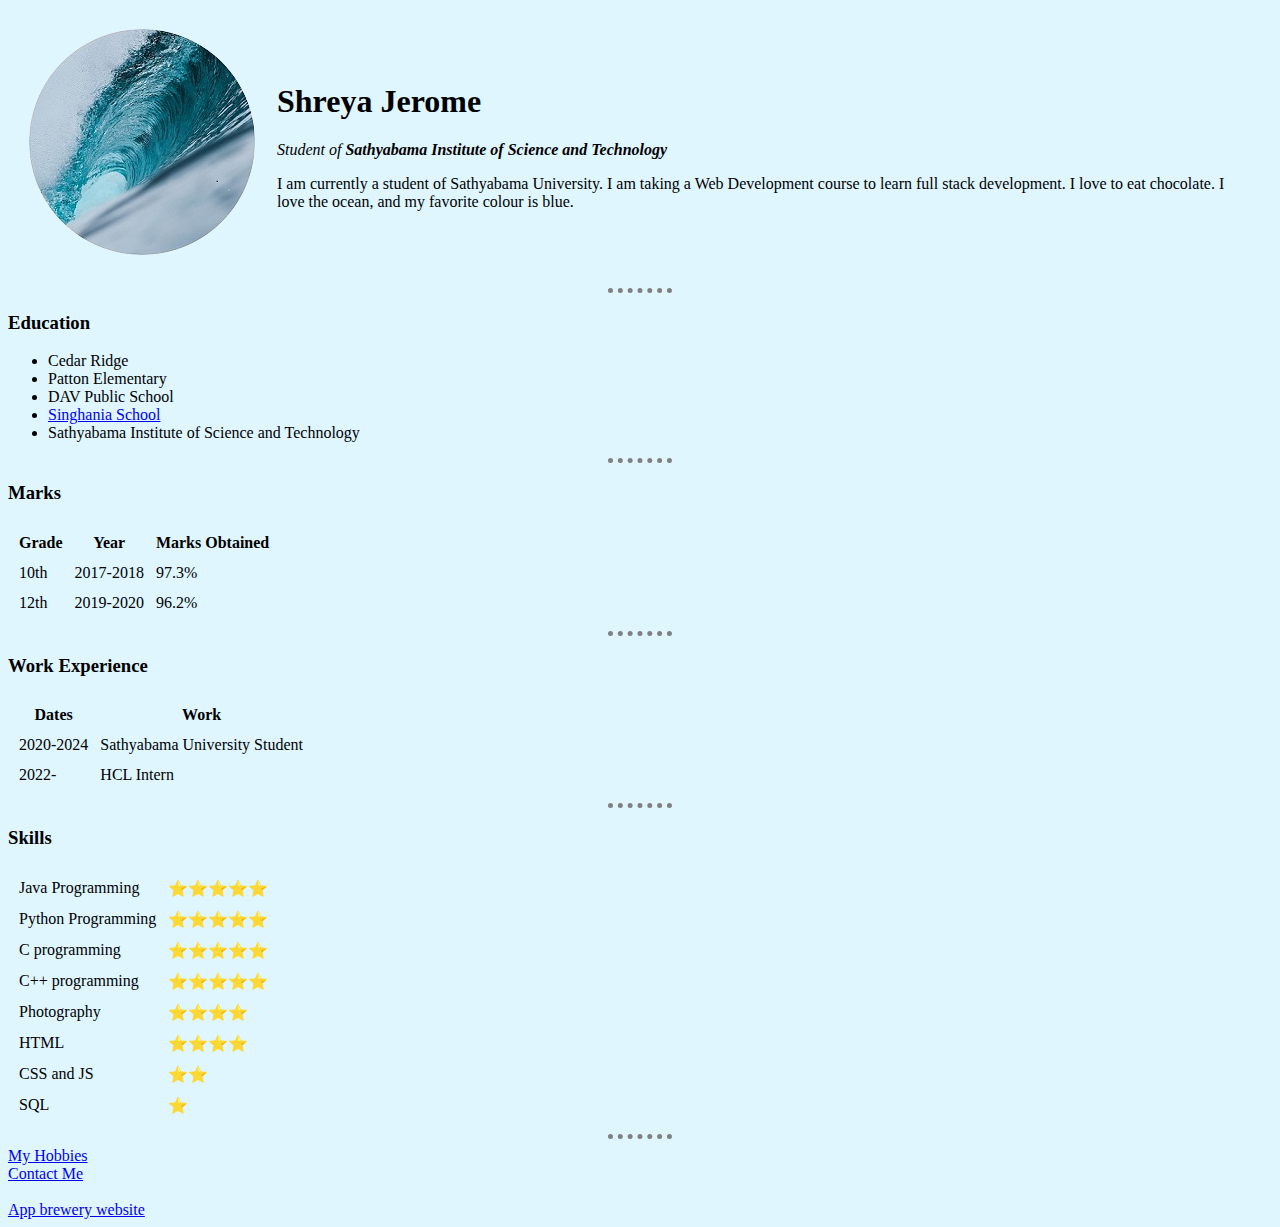
==== index.html @ c6410382 "external" ====
<!DOCTYPE html>
<html lang="en" dir="ltr">
  <head>
    <meta charset="utf-8" />
    <title>Shreya's cv</title>
    <link rel="stylesheet" href="css/styles.css" />
  </head>

  <body>
    <table cellspacing="20">
      <tr>
        <td>
          <img src="wave-modified.jpg" alt="Shreya Profile Image" />
        </td>
        <td>
          <h1>Shreya Jerome</h1>
          <p>
            <em
              >Student of
              <strong
                >Sathyabama Institute of Science and Technology</strong
              ></em
            >
          </p>
          <p>
            I am currently a student of Sathyabama University. I am taking a Web
            Development course to learn full stack development. I love to eat
            chocolate. I love the ocean, and my favorite colour is blue.
          </p>
        </td>
      </tr>
    </table>

    <hr />
    <h3>Education</h3>
    <ul>
      <li>Cedar Ridge</li>
      <li>Patton Elementary</li>
      <li>DAV Public School</li>
      <li><a href="https://singhaniaschool.org/">Singhania School</a></li>
      <li>Sathyabama Institute of Science and Technology</li>
    </ul>
    <hr />
    <h3>Marks</h3>
    <table cellspacing="10">
      <tr>
        <th>Grade</th>
        <th>Year</th>
        <th>Marks Obtained</th>
      </tr>
      <tr>
        <td>10th</td>
        <td>2017-2018</td>
        <td>97.3%</td>
      </tr>
      <tr>
        <td>12th</td>
        <td>2019-2020</td>
        <td>96.2%</td>
      </tr>
    </table>
    <hr />
    <h3>Work Experience</h3>
    <table cellspacing="10">
      <thead>
        <th>Dates</th>
        <th>Work</th>
      </thead>
      <tbody>
        <tr>
          <td>2020-2024</td>
          <td>Sathyabama University Student</td>
        </tr>
        <tr>
          <td>2022-</td>
          <td>HCL Intern</td>
        </tr>
      </tbody>
      <tfoot></tfoot>
    </table>
    <hr />
    <h3>Skills</h3>
    <table cellspacing="10">
      <tr>
        <td>Java Programming</td>
        <td>⭐⭐⭐⭐⭐</td>
      </tr>
      <tr>
        <td>Python Programming</td>
        <td>⭐⭐⭐⭐⭐</td>
      </tr>
      <tr>
        <td>C programming</td>
        <td>⭐⭐⭐⭐⭐</td>
      </tr>
      <tr>
        <td>C++ programming</td>
        <td>⭐⭐⭐⭐⭐</td>
      </tr>
      <tr>
        <td>Photography</td>
        <td>⭐⭐⭐⭐</td>
      </tr>
      <tr>
        <td>HTML</td>
        <td>⭐⭐⭐⭐</td>
      </tr>
      <tr>
        <td>CSS and JS</td>
        <td>⭐⭐</td>
      </tr>
      <tr>
        <td>SQL</td>
        <td>⭐</td>
      </tr>
    </table>
    <hr />
    <a href="hobbies.html">My Hobbies</a>
    <br />
    <a href="contact.html">Contact Me</a>
    <br /><br />
    <a href="https://www.appbrewery.co/">App brewery website</a>
  </body>
</html>
---- css/styles.css ----
body {
    background-color: #dff6ff;
  }
  hr {
    border-style: none;
    border-top-style: dotted;
    border-color: gray;
    border-width: 5px;
    width: 5%;
  }
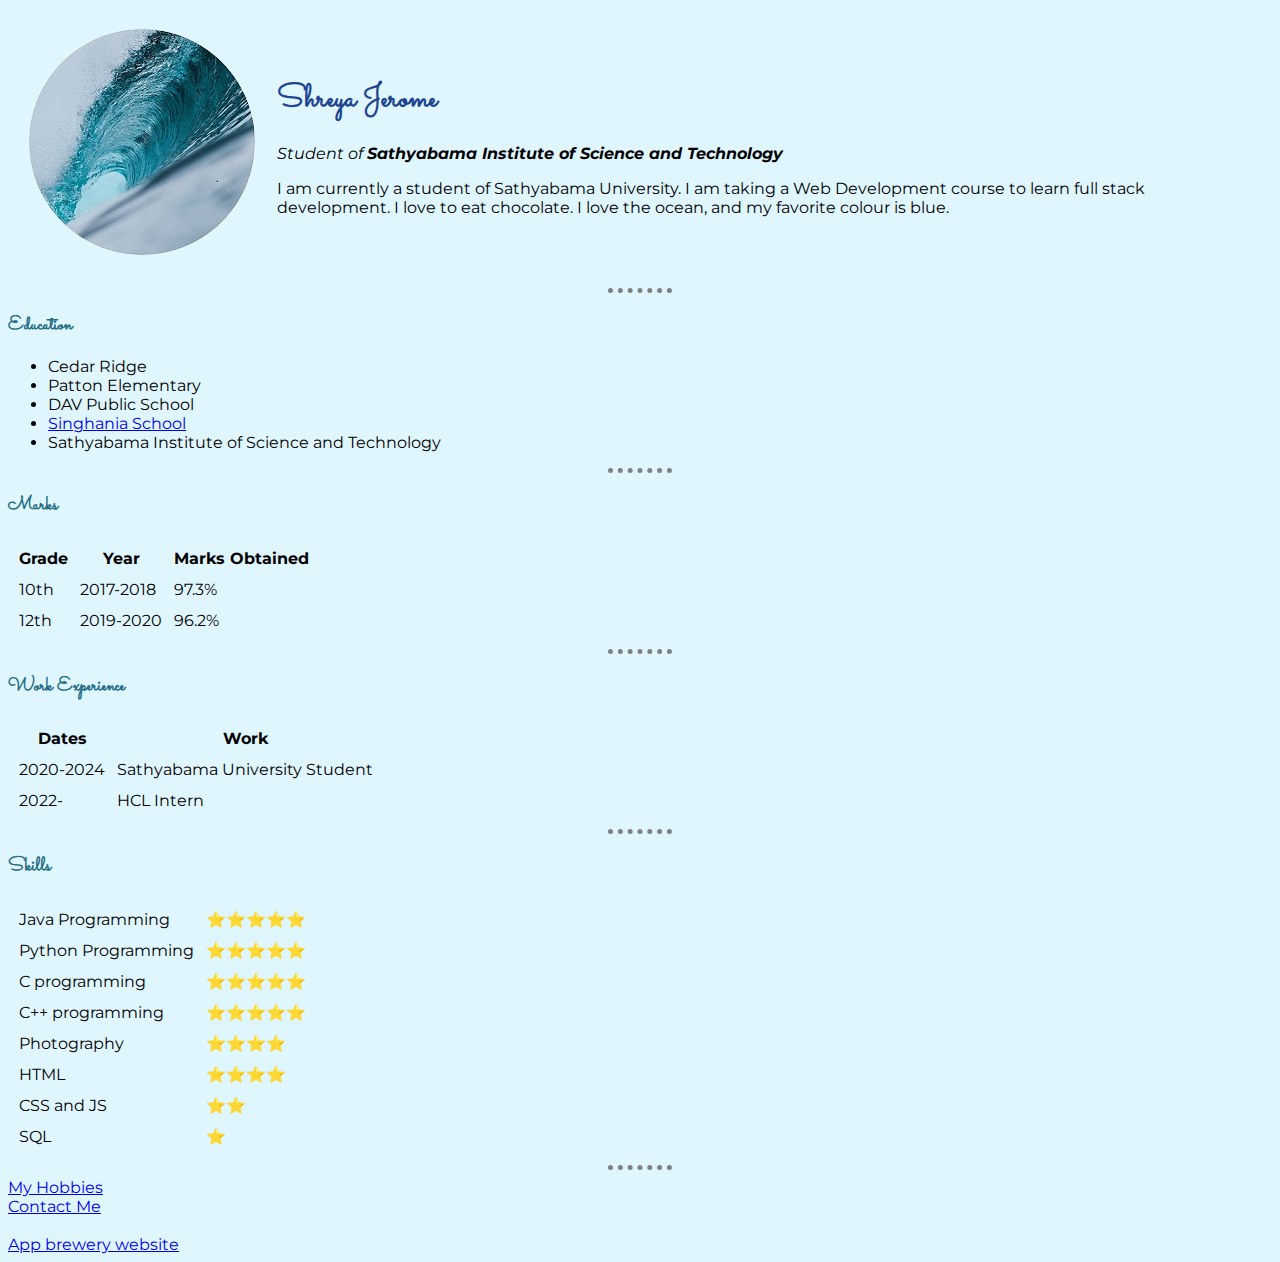
==== commit 3549644a: "font" ====
--- a/index.html
+++ b/index.html
@@ -4,6 +4,12 @@
     <meta charset="utf-8" />
     <title>Shreya's cv</title>
     <link rel="stylesheet" href="css/styles.css" />
+    <link rel="preconnect" href="https://fonts.googleapis.com" />
+    <link rel="preconnect" href="https://fonts.gstatic.com" crossorigin />
+    <link
+      href="https://fonts.googleapis.com/css2?family=Montserrat&family=Sacramento&display=swap"
+      rel="stylesheet"
+    />
   </head>
 
   <body>
--- a/css/styles.css
+++ b/css/styles.css
@@ -1,5 +1,6 @@
 body {
     background-color: #dff6ff;
+    font-family: 'Montserrat', sans-serif;
   }
   hr {
     border-style: none;
@@ -7,4 +8,12 @@
     border-color: gray;
     border-width: 5px;
     width: 5%;
-  }+  }
+  h1 {
+    color: #1F4690;
+    font-family: 'Sacramento', cursive;
+  }
+  h3 {
+    color: #256D85;
+    font-family: 'Sacramento', cursive;
+  }
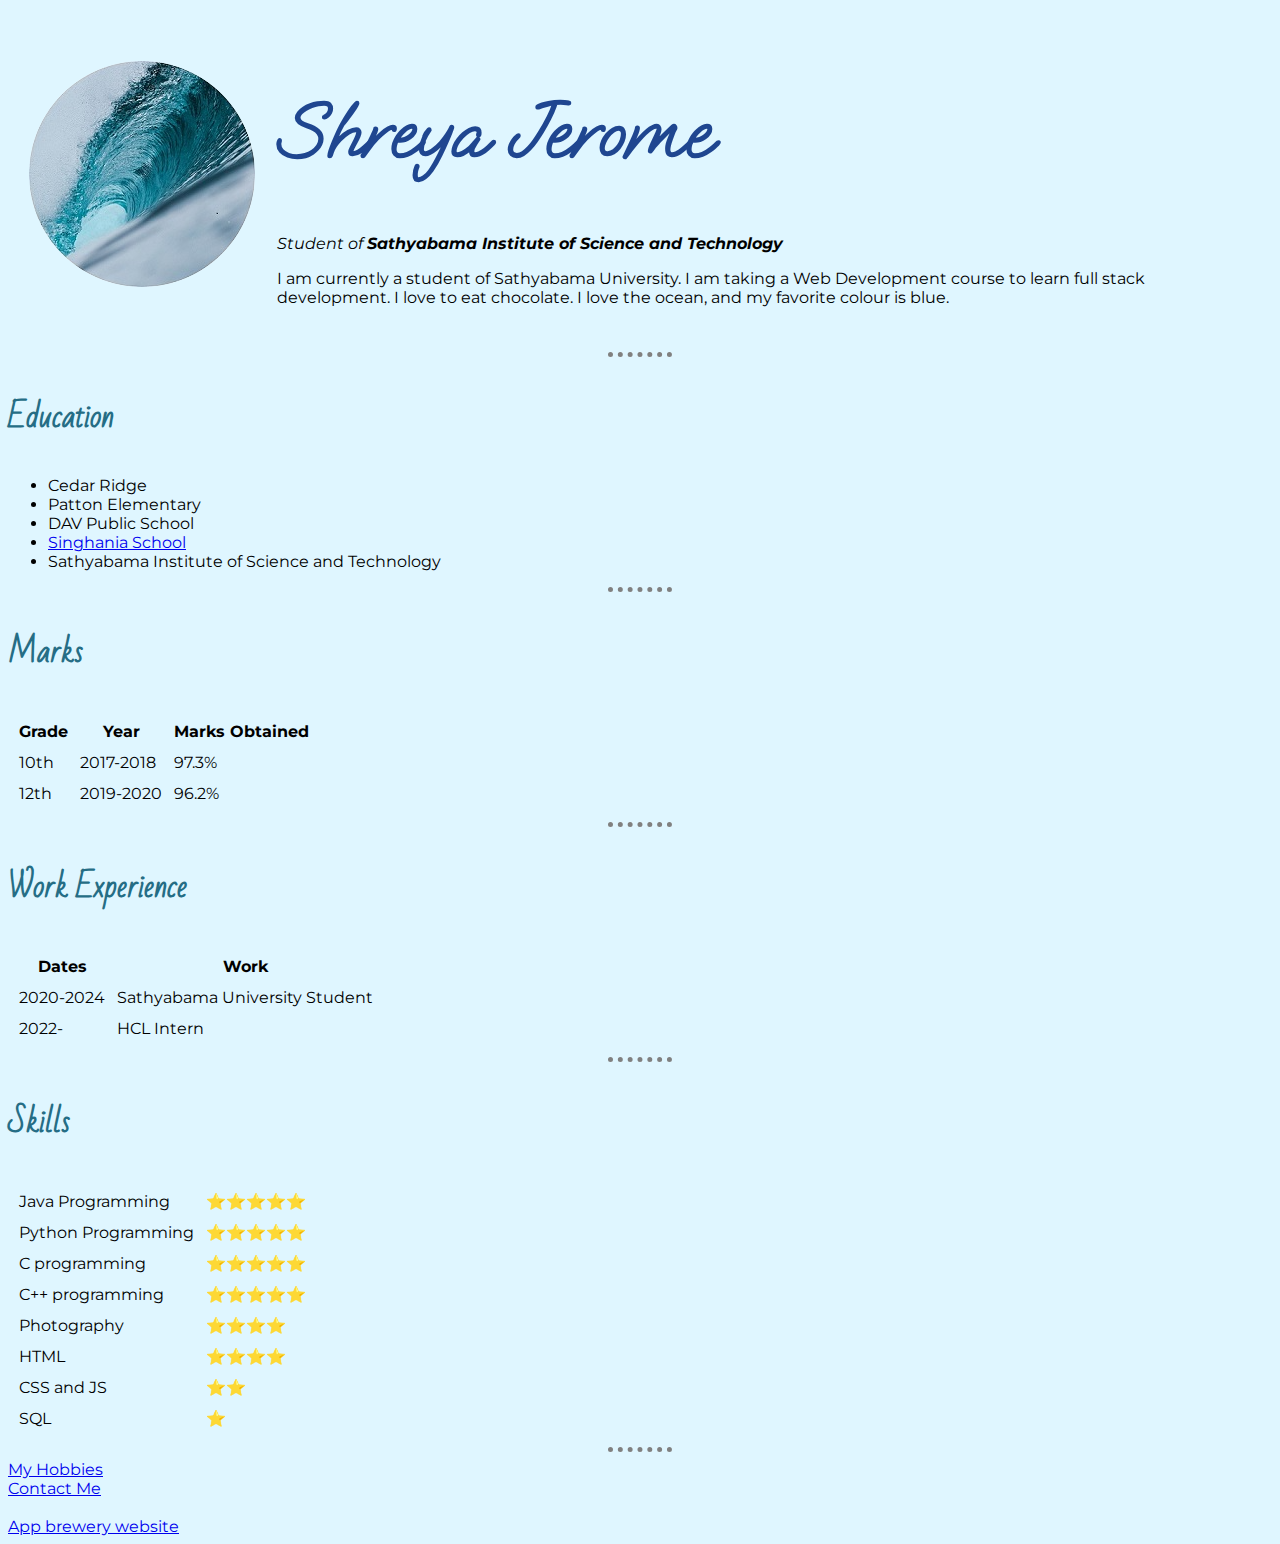
==== commit e1e1050b: "font" ====
--- a/index.html
+++ b/index.html
@@ -7,7 +7,7 @@
     <link rel="preconnect" href="https://fonts.googleapis.com" />
     <link rel="preconnect" href="https://fonts.gstatic.com" crossorigin />
     <link
-      href="https://fonts.googleapis.com/css2?family=Montserrat&family=Sacramento&display=swap"
+      href="https://fonts.googleapis.com/css2?family=Montserrat&family=Sacramento&family=Bad+Script&family=Calligraffitti&family=Oooh+Baby&display=swap"
       rel="stylesheet"
     />
   </head>
--- a/css/styles.css
+++ b/css/styles.css
@@ -11,9 +11,11 @@
   }
   h1 {
     color: #1F4690;
-    font-family: 'Sacramento', cursive;
+    font-family: 'Oooh Baby', cursive;
+    font-size: 80px;
   }
   h3 {
     color: #256D85;
-    font-family: 'Sacramento', cursive;
+    font-family: 'Bad Script', cursive;
+    font-size: 30px;
   }
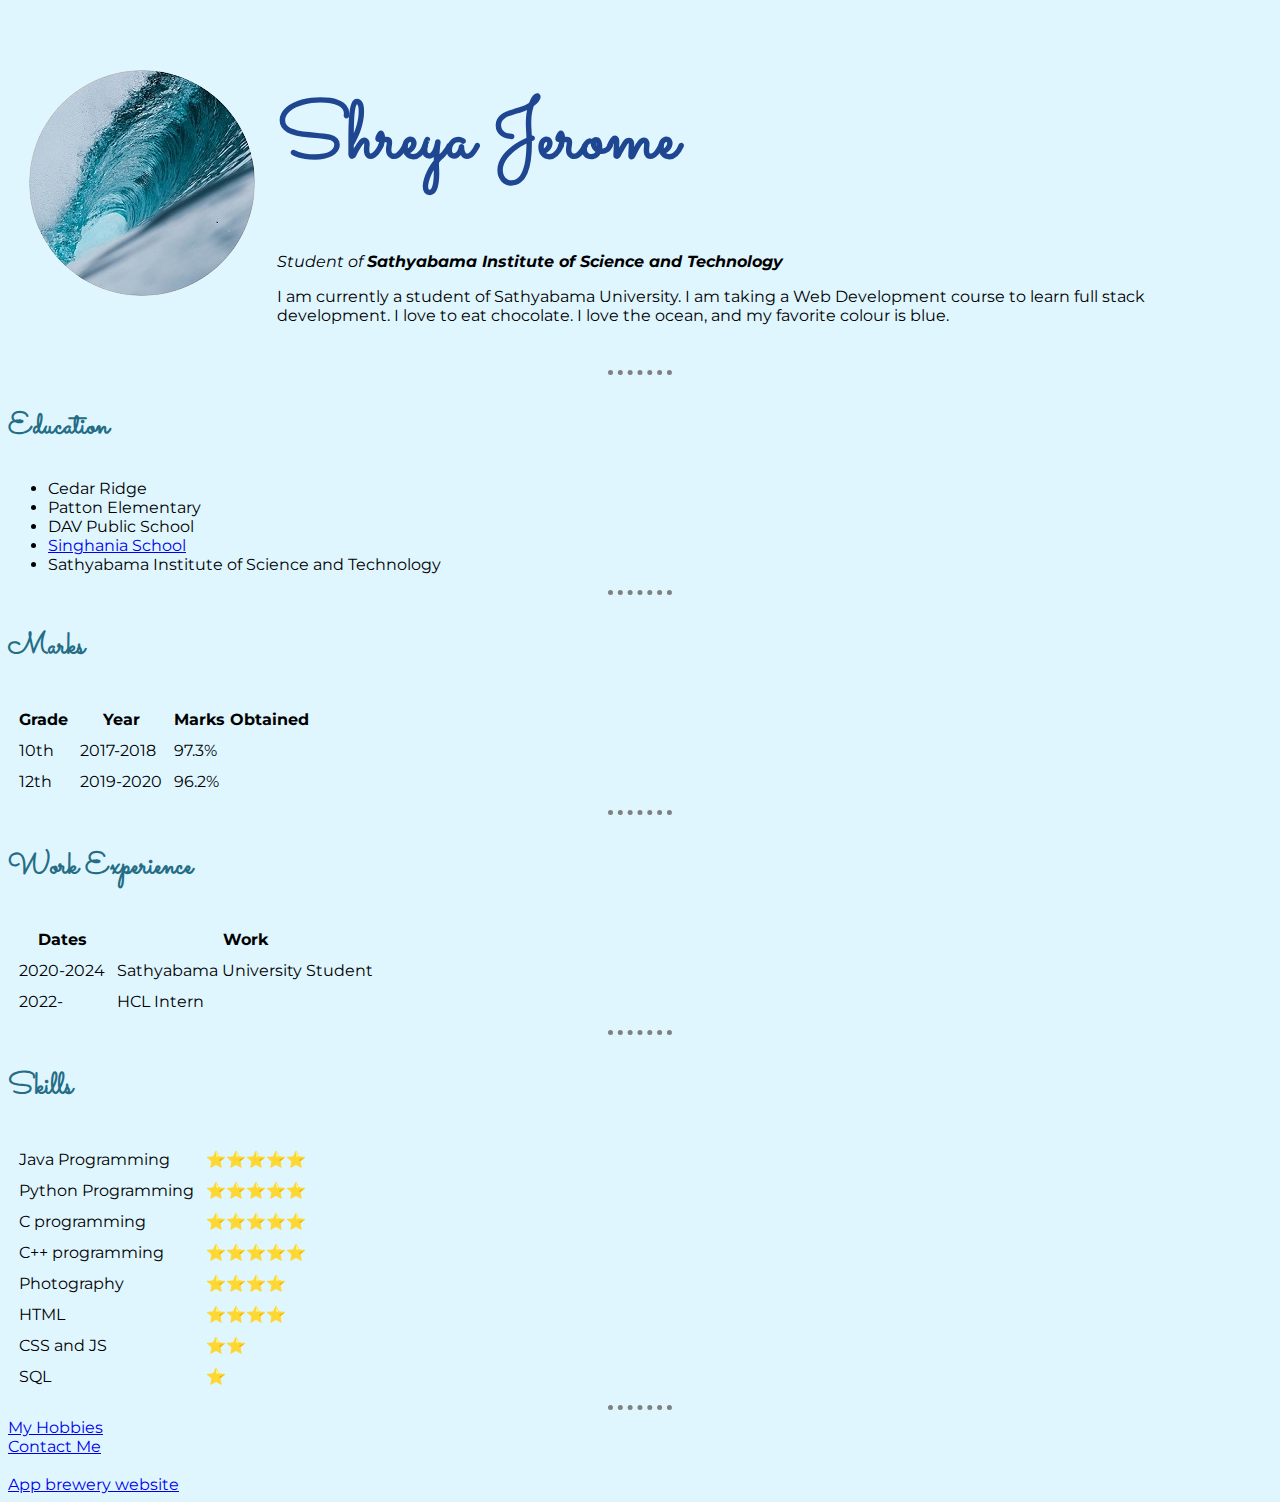
==== commit 8ae44a43: "font trial" ====
--- a/index.html
+++ b/index.html
@@ -7,7 +7,7 @@
     <link rel="preconnect" href="https://fonts.googleapis.com" />
     <link rel="preconnect" href="https://fonts.gstatic.com" crossorigin />
     <link
-      href="https://fonts.googleapis.com/css2?family=Montserrat&family=Sacramento&family=Bad+Script&family=Calligraffitti&family=Oooh+Baby&display=swap"
+      href="https://fonts.googleapis.com/css2?family=Montserrat&family=Sacramento&family=Bad+Script&family=Oooh+Baby&display=swap"
       rel="stylesheet"
     />
   </head>
--- a/css/styles.css
+++ b/css/styles.css
@@ -11,11 +11,13 @@
   }
   h1 {
     color: #1F4690;
-    font-family: 'Oooh Baby', cursive;
+    /*font-family: 'Oooh Baby', cursive;*/
+    font-family: 'Sacramento', cursive;
     font-size: 80px;
   }
   h3 {
     color: #256D85;
-    font-family: 'Bad Script', cursive;
+    /*font-family: 'Bad Script', cursive;*/
+    font-family: 'Sacramento', cursive;
     font-size: 30px;
   }
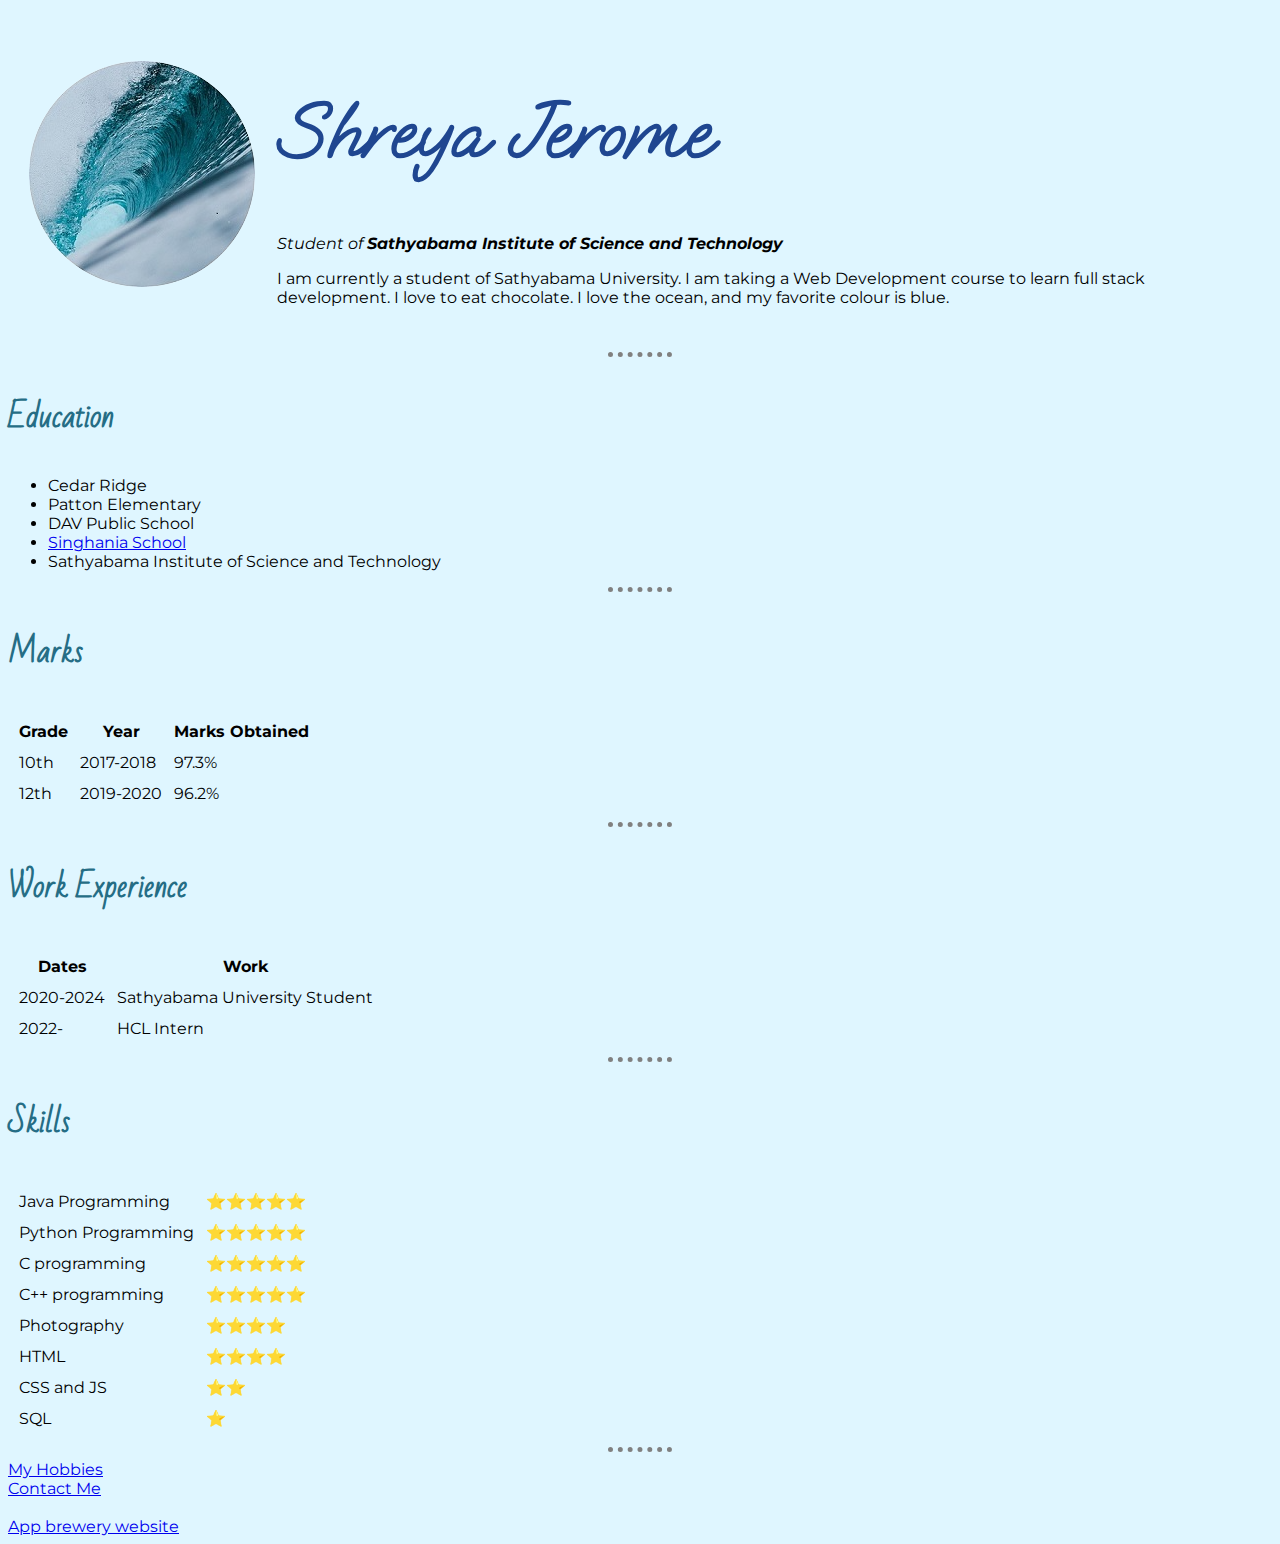
==== commit bb1633a6: "font final" ====
--- a/index.html
+++ b/index.html
@@ -7,7 +7,7 @@
     <link rel="preconnect" href="https://fonts.googleapis.com" />
     <link rel="preconnect" href="https://fonts.gstatic.com" crossorigin />
     <link
-      href="https://fonts.googleapis.com/css2?family=Montserrat&family=Sacramento&family=Bad+Script&family=Oooh+Baby&display=swap"
+      href="https://fonts.googleapis.com/css2?family=Montserrat&family=Bad+Script&family=Oooh+Baby&display=swap"
       rel="stylesheet"
     />
   </head>
--- a/css/styles.css
+++ b/css/styles.css
@@ -11,13 +11,11 @@
   }
   h1 {
     color: #1F4690;
-    /*font-family: 'Oooh Baby', cursive;*/
-    font-family: 'Sacramento', cursive;
+    font-family: 'Oooh Baby', cursive;
     font-size: 80px;
   }
   h3 {
     color: #256D85;
-    /*font-family: 'Bad Script', cursive;*/
-    font-family: 'Sacramento', cursive;
+    font-family: 'Bad Script', cursive;
     font-size: 30px;
   }
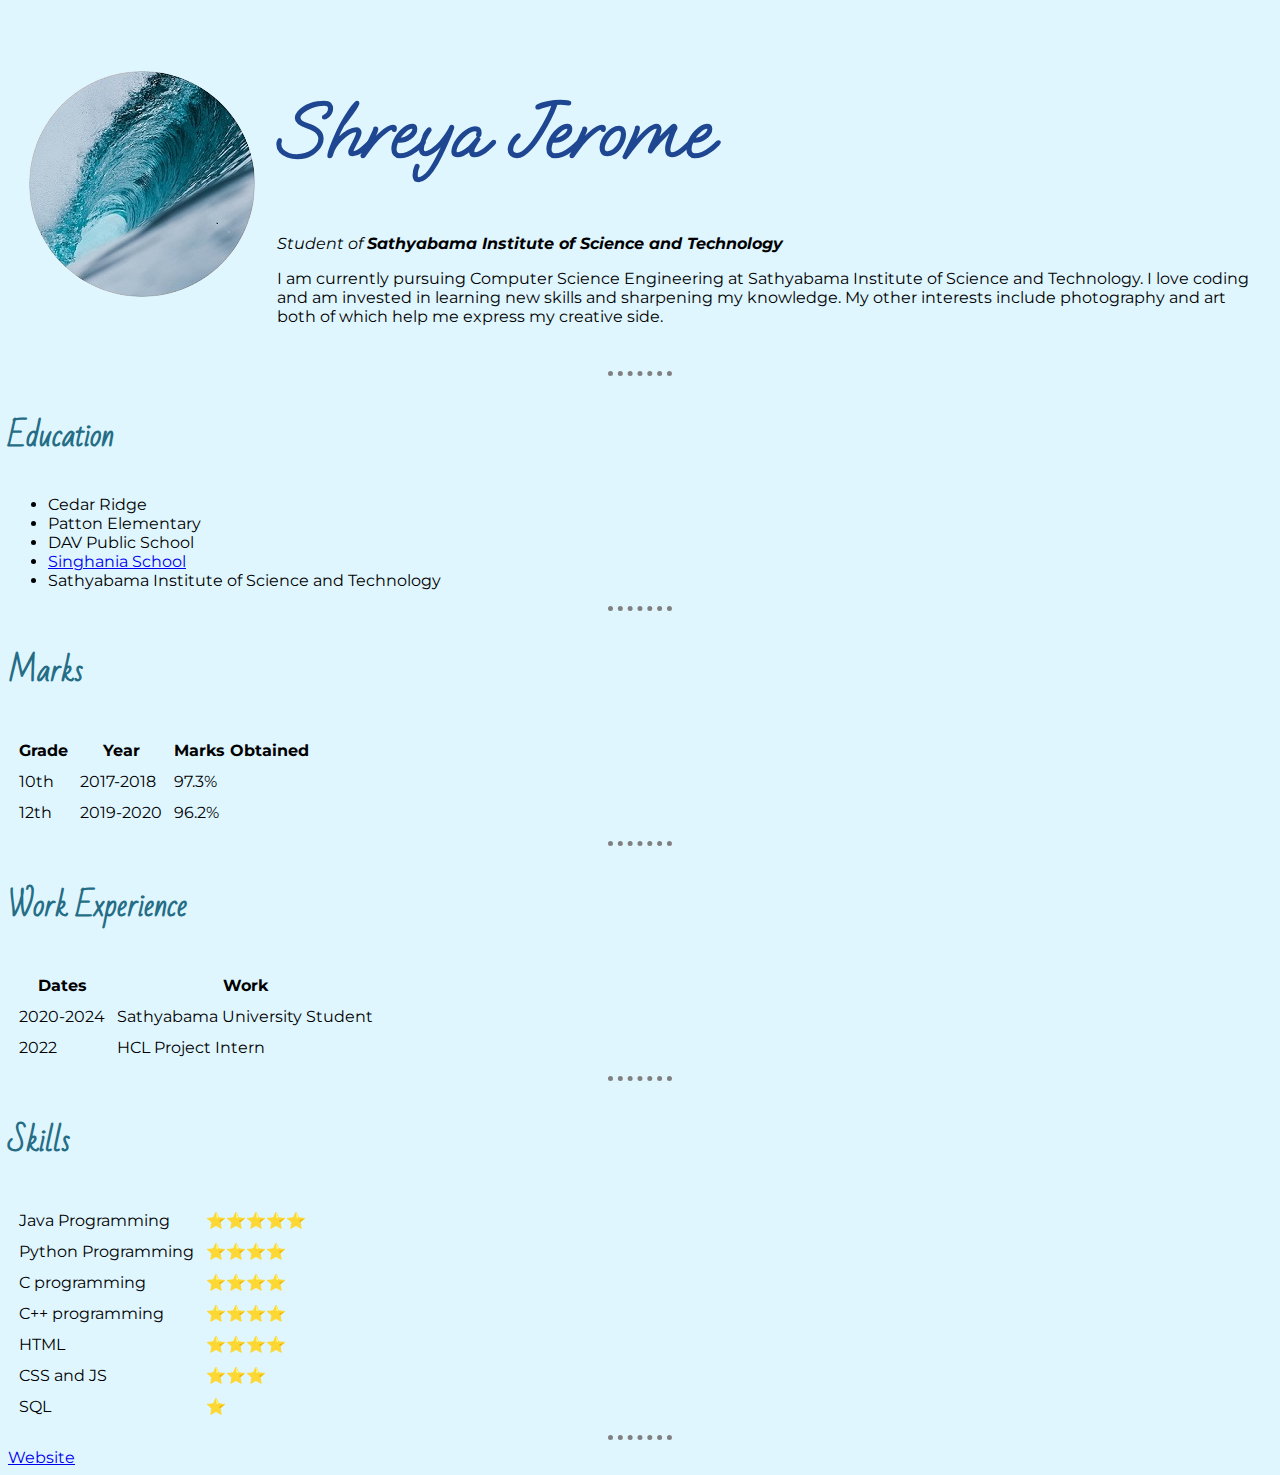
==== commit 6d355928: "Add files via upload" ====
--- a/index.html
+++ b/index.html
@@ -29,9 +29,11 @@
             >
           </p>
           <p>
-            I am currently a student of Sathyabama University. I am taking a Web
-            Development course to learn full stack development. I love to eat
-            chocolate. I love the ocean, and my favorite colour is blue.
+            I am currently pursuing Computer Science Engineering at Sathyabama
+            Institute of Science and Technology. I love coding and am invested
+            in learning new skills and sharpening my knowledge. My other
+            interests include photography and art both of which help me express
+            my creative side.
           </p>
         </td>
       </tr>
@@ -78,8 +80,8 @@
           <td>Sathyabama University Student</td>
         </tr>
         <tr>
-          <td>2022-</td>
-          <td>HCL Intern</td>
+          <td>2022</td>
+          <td>HCL Project Intern</td>
         </tr>
       </tbody>
       <tfoot></tfoot>
@@ -93,18 +95,14 @@
       </tr>
       <tr>
         <td>Python Programming</td>
-        <td>⭐⭐⭐⭐⭐</td>
+        <td>⭐⭐⭐⭐</td>
       </tr>
       <tr>
         <td>C programming</td>
-        <td>⭐⭐⭐⭐⭐</td>
+        <td>⭐⭐⭐⭐</td>
       </tr>
       <tr>
         <td>C++ programming</td>
-        <td>⭐⭐⭐⭐⭐</td>
-      </tr>
-      <tr>
-        <td>Photography</td>
         <td>⭐⭐⭐⭐</td>
       </tr>
       <tr>
@@ -113,7 +111,7 @@
       </tr>
       <tr>
         <td>CSS and JS</td>
-        <td>⭐⭐</td>
+        <td>⭐⭐⭐</td>
       </tr>
       <tr>
         <td>SQL</td>
@@ -121,10 +119,6 @@
       </tr>
     </table>
     <hr />
-    <a href="hobbies.html">My Hobbies</a>
-    <br />
-    <a href="contact.html">Contact Me</a>
-    <br /><br />
-    <a href="https://www.appbrewery.co/">App brewery website</a>
+    <a href="https://shreyajerome.github.io/My-Site/">Website</a>
   </body>
 </html>
--- a/css/styles.css
+++ b/css/styles.css
@@ -1,21 +1,21 @@
-body {
-    background-color: #dff6ff;
-    font-family: 'Montserrat', sans-serif;
-  }
-  hr {
-    border-style: none;
-    border-top-style: dotted;
-    border-color: gray;
-    border-width: 5px;
-    width: 5%;
-  }
-  h1 {
-    color: #1F4690;
-    font-family: 'Oooh Baby', cursive;
-    font-size: 80px;
-  }
-  h3 {
-    color: #256D85;
-    font-family: 'Bad Script', cursive;
-    font-size: 30px;
-  }
+body {
+    background-color: #dff6ff;
+    font-family: 'Montserrat', sans-serif;
+  }
+  hr {
+    border-style: none;
+    border-top-style: dotted;
+    border-color: gray;
+    border-width: 5px;
+    width: 5%;
+  }
+  h1 {
+    color: #1F4690;
+    font-family: 'Oooh Baby', cursive;
+    font-size: 80px;
+  }
+  h3 {
+    color: #256D85;
+    font-family: 'Bad Script', cursive;
+    font-size: 30px;
+  }
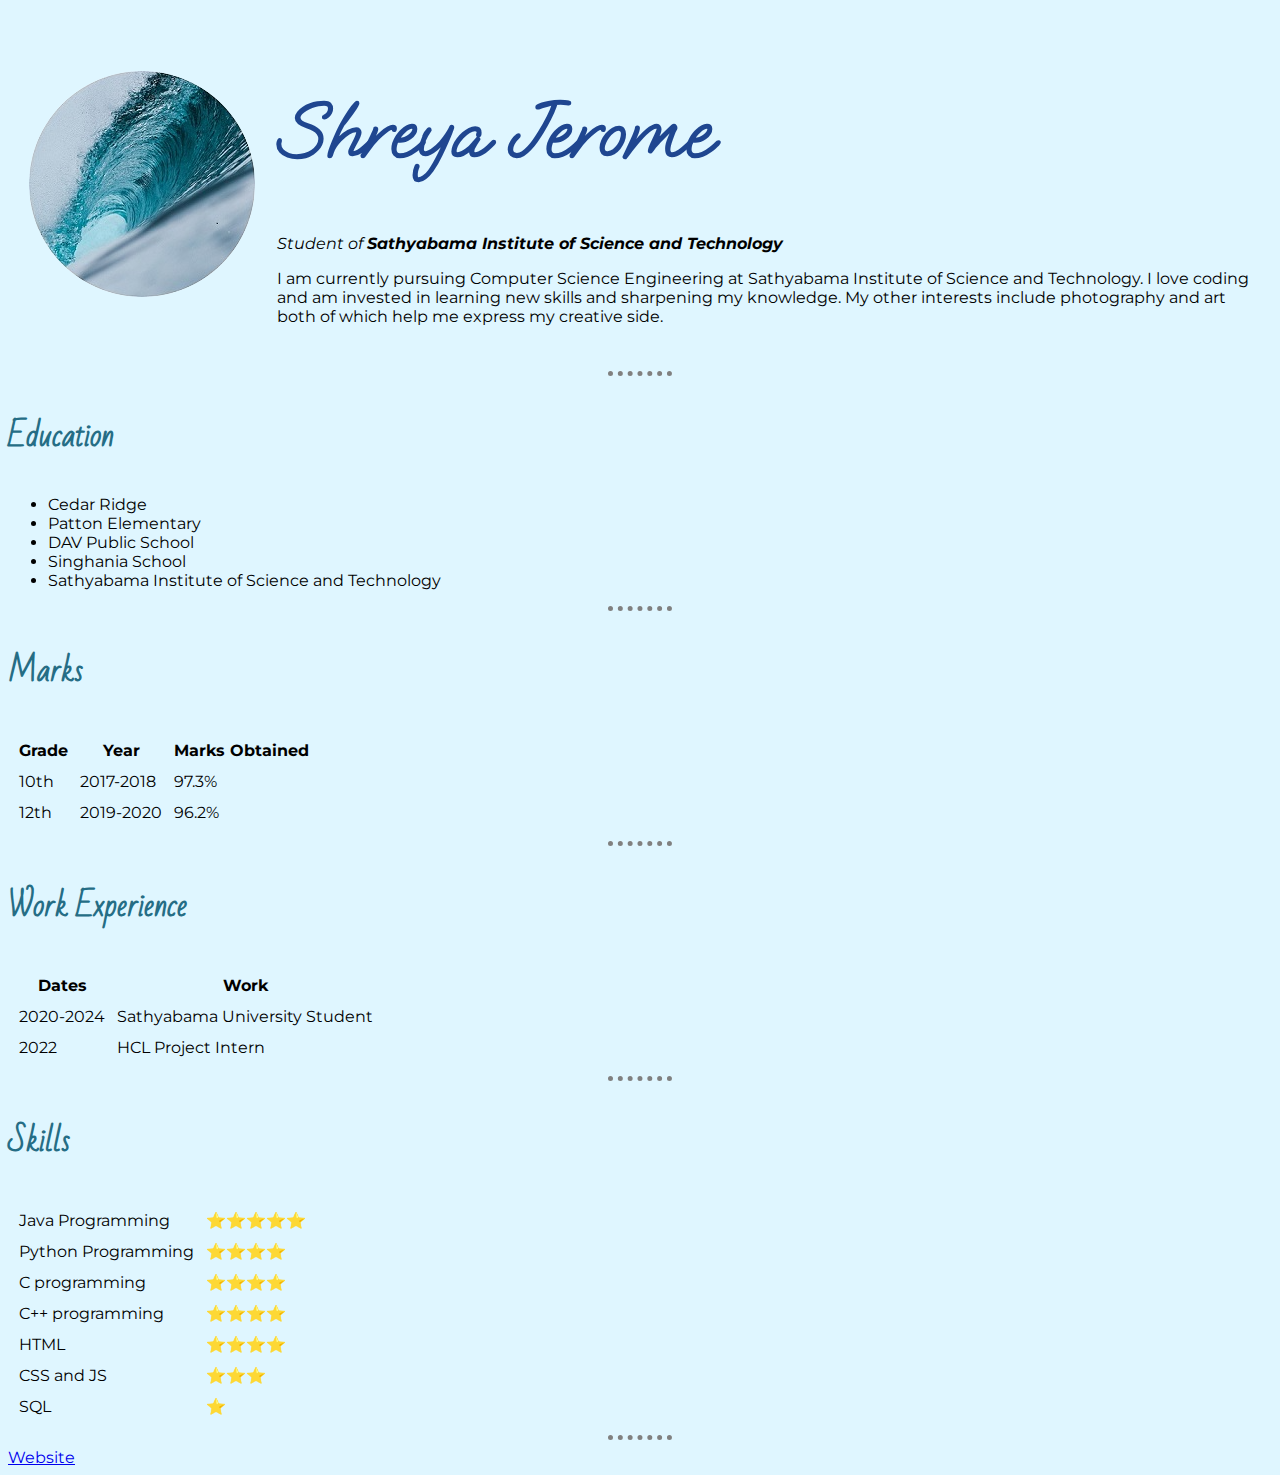
==== commit dc0fc5a6: "Add files via upload" ====
--- a/index.html
+++ b/index.html
@@ -45,7 +45,7 @@
       <li>Cedar Ridge</li>
       <li>Patton Elementary</li>
       <li>DAV Public School</li>
-      <li><a href="https://singhaniaschool.org/">Singhania School</a></li>
+      <li>Singhania School</li>
       <li>Sathyabama Institute of Science and Technology</li>
     </ul>
     <hr />
